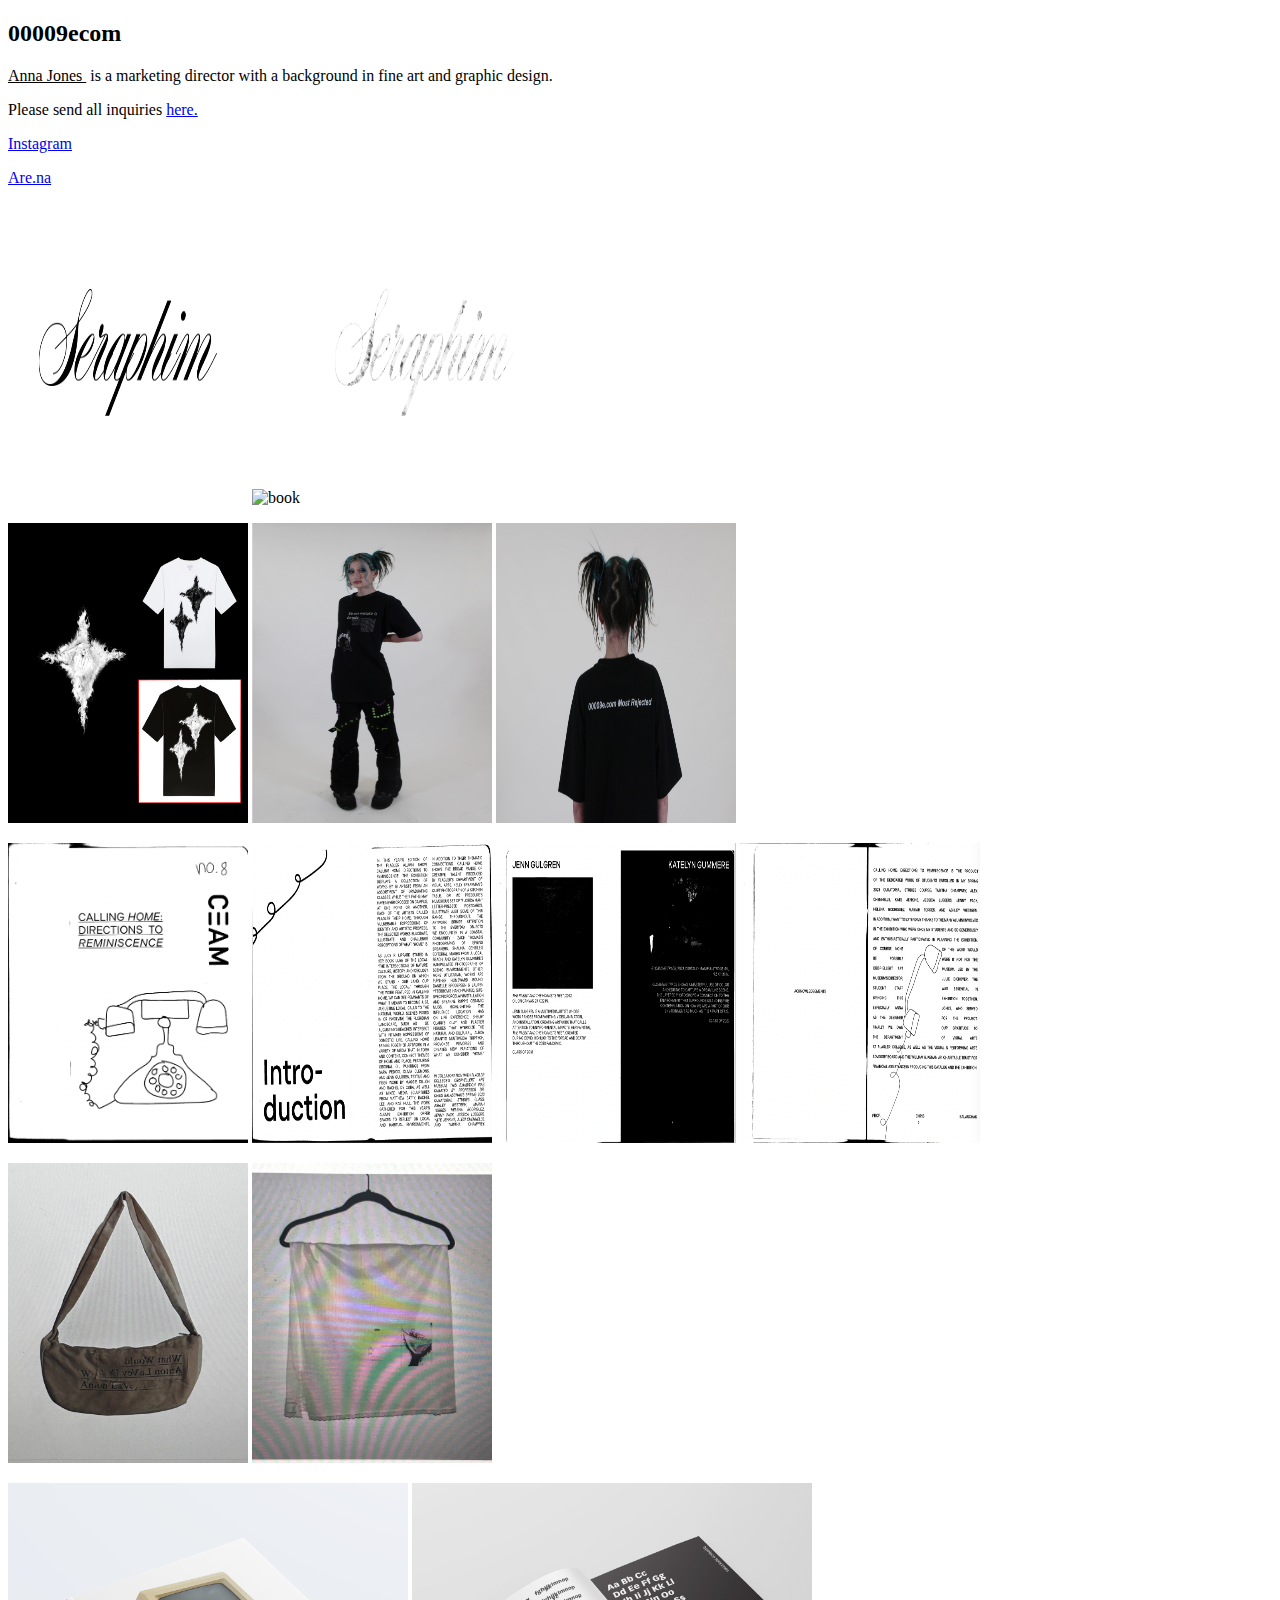
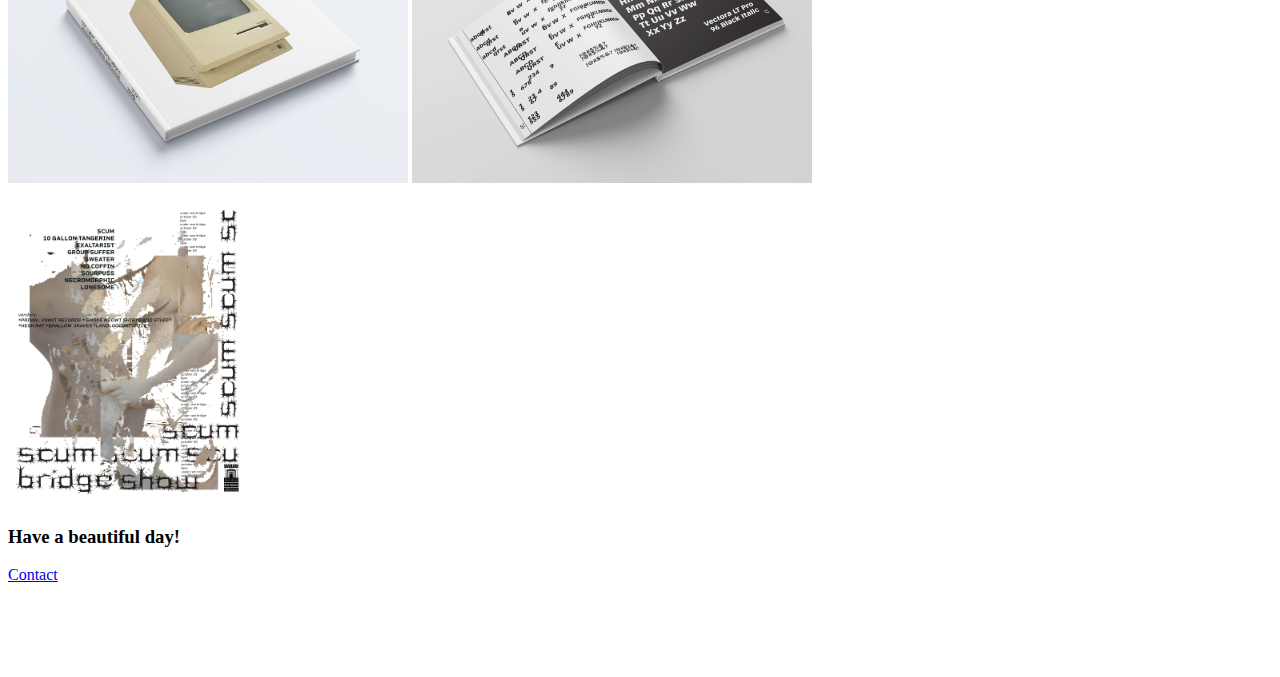
==== index.html @ f862a45a "Add files via upload" ====
<!doctype html>
<html>
<head>
	
	<!doctype html>
		<html lang="en-us" dir="ltr"> </html>
			
<head>
					
		<meta charset="UTF-8">
		<title>Anna Jones</title>
			<meta name = "Description" Content=" Anna Jones Portfolio">
																	   
   				<link href = "main.css" rel="stylesheet" >
				<link rel = "icon" href="favicon.ico" > 
 				<script src = "my-javascript-file.js" > </script>
	</head>

<body>
	
	<h2> 00009ecom </h2>
	
	<p> <u> Anna Jones&nbsp;</u>
	is a marketing director with a background in fine art and graphic design. </p>

<p> 
	
	Please send all inquiries <a href="mailto:00009ecom@gmail.com">here.</a>
	
</p> 
	
<p>
	
	<a href="https://www.instagram.com/00009ecom/">Instagram</a>	
  </p>
		<p>
	
	<a href="https://www.are.na/anna-jones-cdzlnvwocbk/all">Are.na</a>	
  </p>									


	<img src="images/seraphimlogo-01.png" alt="book" width="240" height="300">	
	<img src="images/vinyldecal.pdf" alt="book" width="240" height="300">
	<img src="images/seraphimlogo-02.png" alt="book" width="240" height="300">
	
	
<p>	
	<img src="images/mostrejected.jpg" alt="mostrejecteddesign" width="240" height="300">
	<img src="images/ally.jpg" alt="model" width="240" height="300">
	<img src="images/ally2.jpg" alt="model2" width="240" height="300">
</p>
		
<p>	
	<img src="images/juriedalumni01.png" alt="book" width="240" height="300">	
	<img src="images/juriedalumni02.png" alt="book" width="240" height="300">
	<img src="images/juriedalumni03.png" alt="book" width="240" height="300">
	<img src="images/juriedalumni04.png" alt="book" width="240" height="300">
</p>
	
<p>	
	<img src="images/bag.jpg" alt="bag" width="240" height="300">	
	<img src="images/00009eskirt.jpg" alt="skirt" width="240" height="300">
</p>
	
	
<p>
	<img src="images/typefacebook.jpg" alt="book" width="400" height="300">
	<img src="images/typefacebook2.jpg" alt="book" width="400" height="300">
</p>	
		
<img src="images/scum bridgeshow.jpg" alt="bridgeshowposter" width="240" height="300">
	
	
<h3> 
	Have a beautiful day!
</h3> 
	

	<foot> 		
		
<p> 
	
	 <a href="mailto:00009ecom@gmail.com">Contact</a>
	
</p> 
		
		<img src="images/blank.png" alt="book" width="400" height="65">

</foot> 
	
</body>
</html>
---- main.css ----
/* CSS Document */
 <p style = "color:black;"> 


 <div> Block-level element </div>
				 <span> inline element </span>
 div{
			background:
			width:
			padding: 2000;	  }
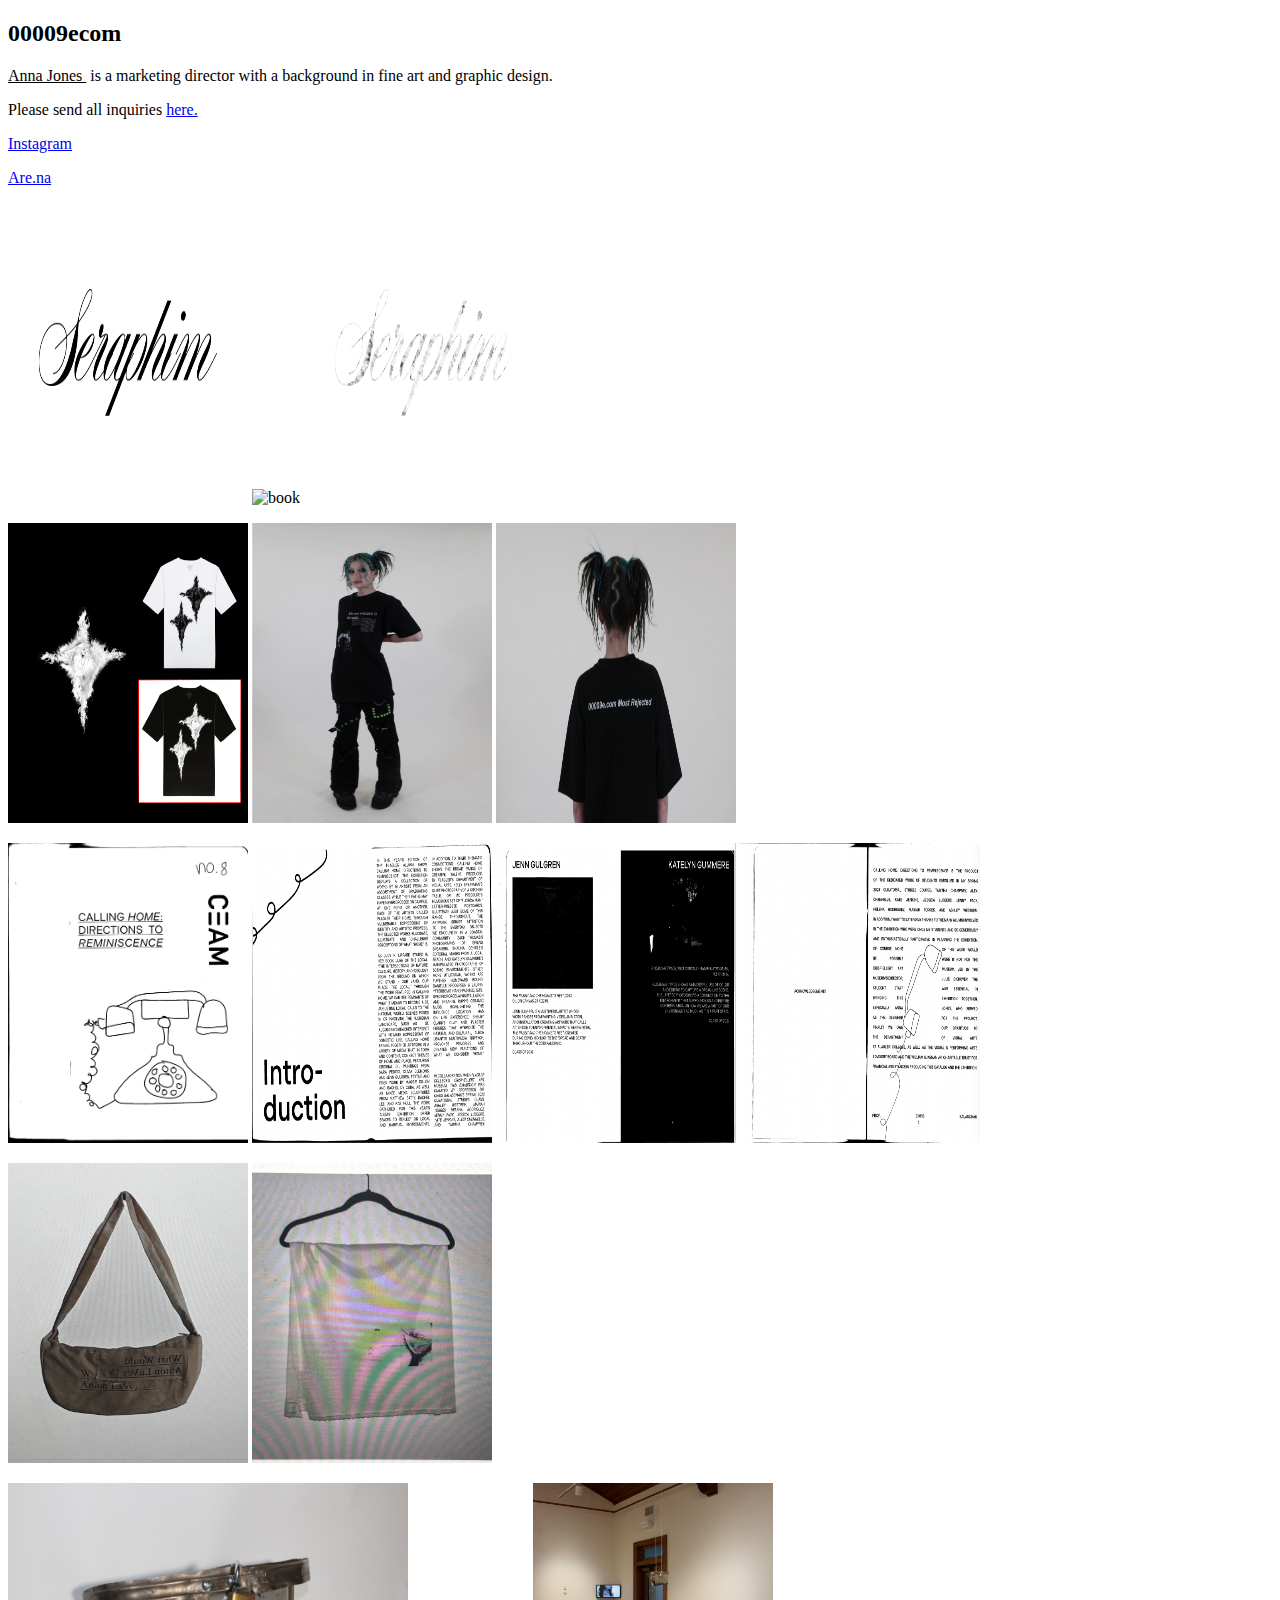
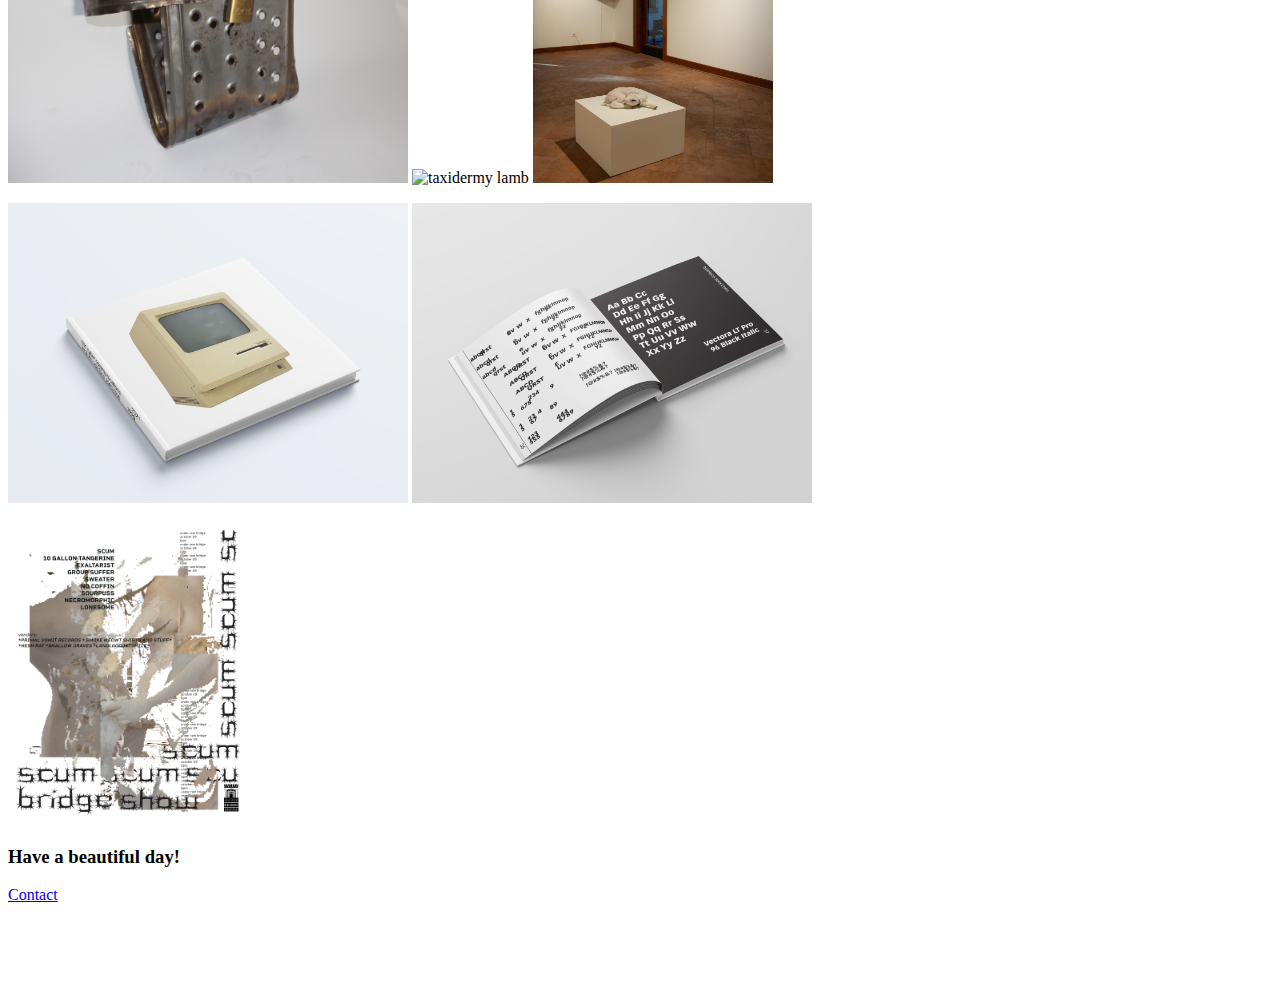
==== commit a5265c4c: "Add files via upload" ====
--- a/index.html
+++ b/index.html
@@ -62,6 +62,13 @@
 	<img src="images/00009eskirt.jpg" alt="skirt" width="240" height="300">
 </p>
 	
+<p>	
+	<img src="images/Chastitybelt.jpg" alt="taxidermy lamb" width="400" height="300">
+	<img src="images/lamb.png" alt="taxidermy lamb" width="290" height="300">
+	<img src="images/CEAM22_01.jpg" alt="CEAM B.A. Exhibtion" width="240" height="300">
+
+</p>
+	
 	
 <p>
 	<img src="images/typefacebook.jpg" alt="book" width="400" height="300">
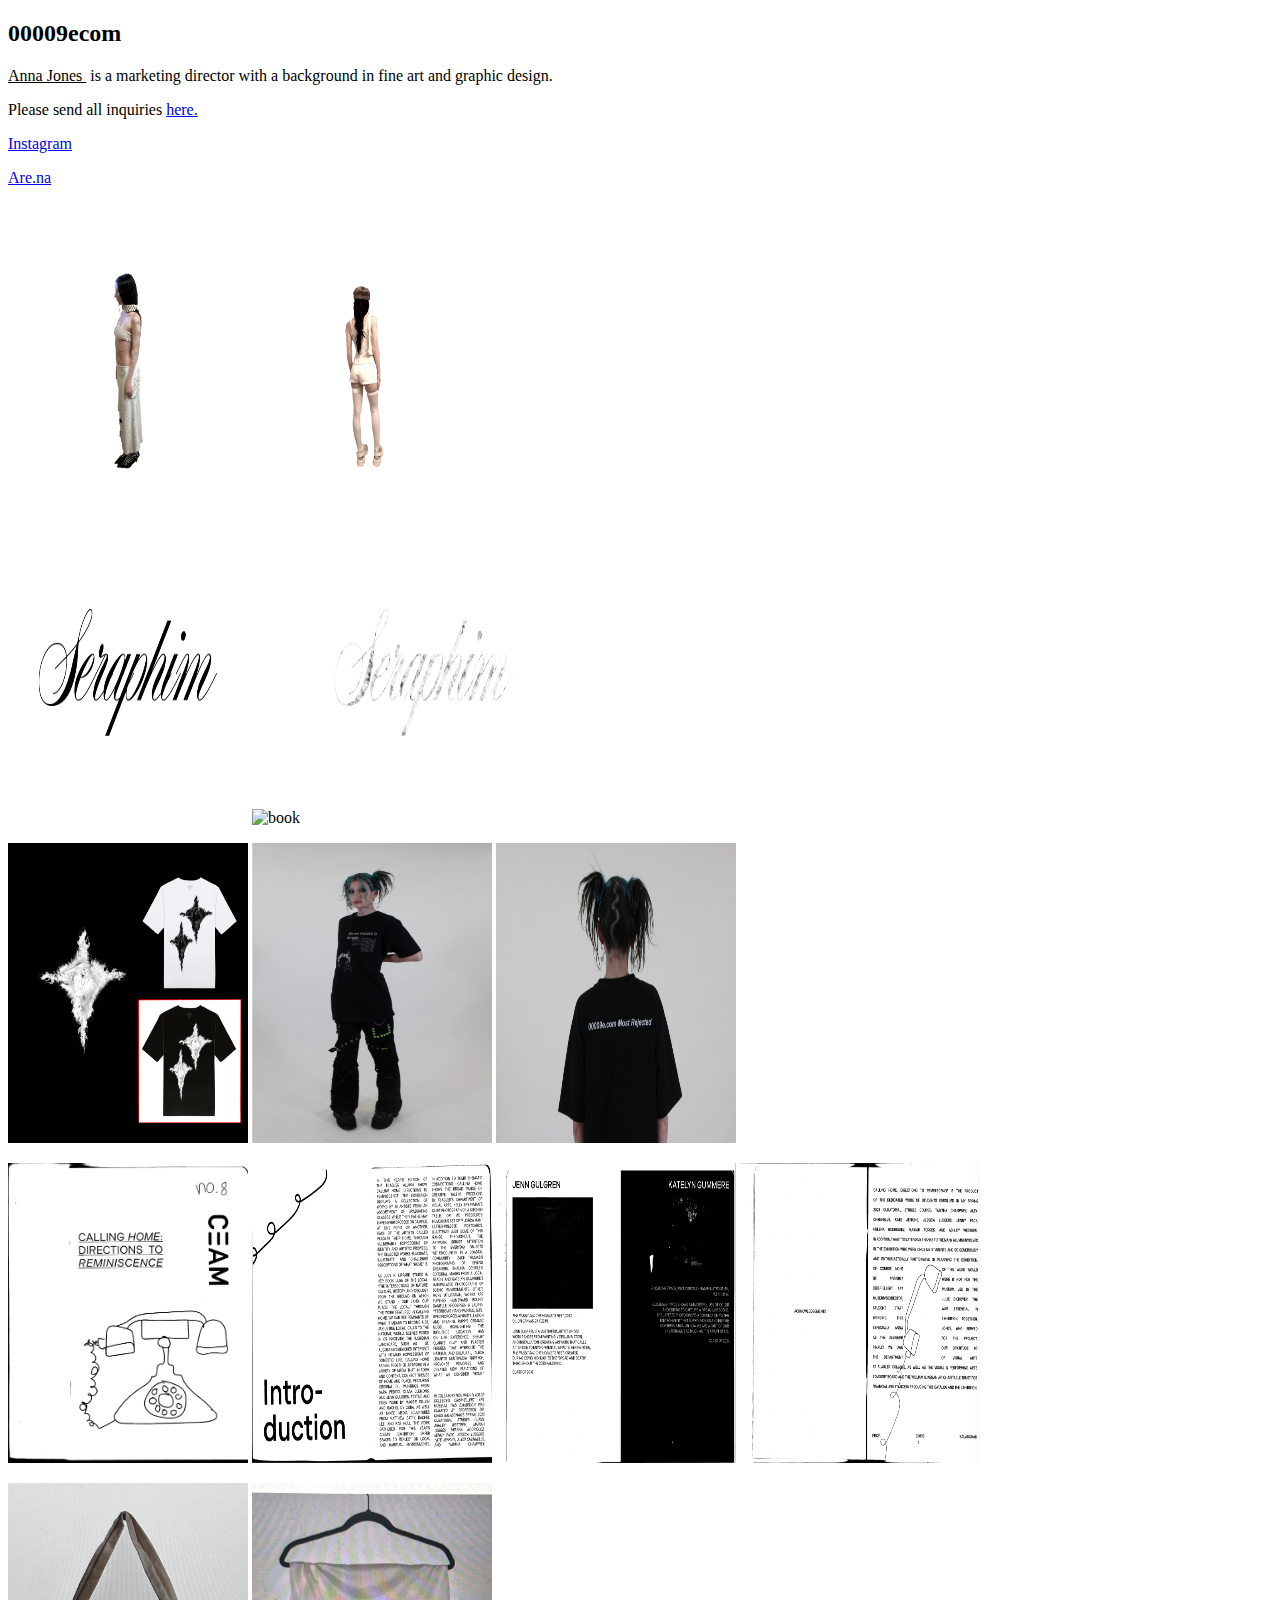
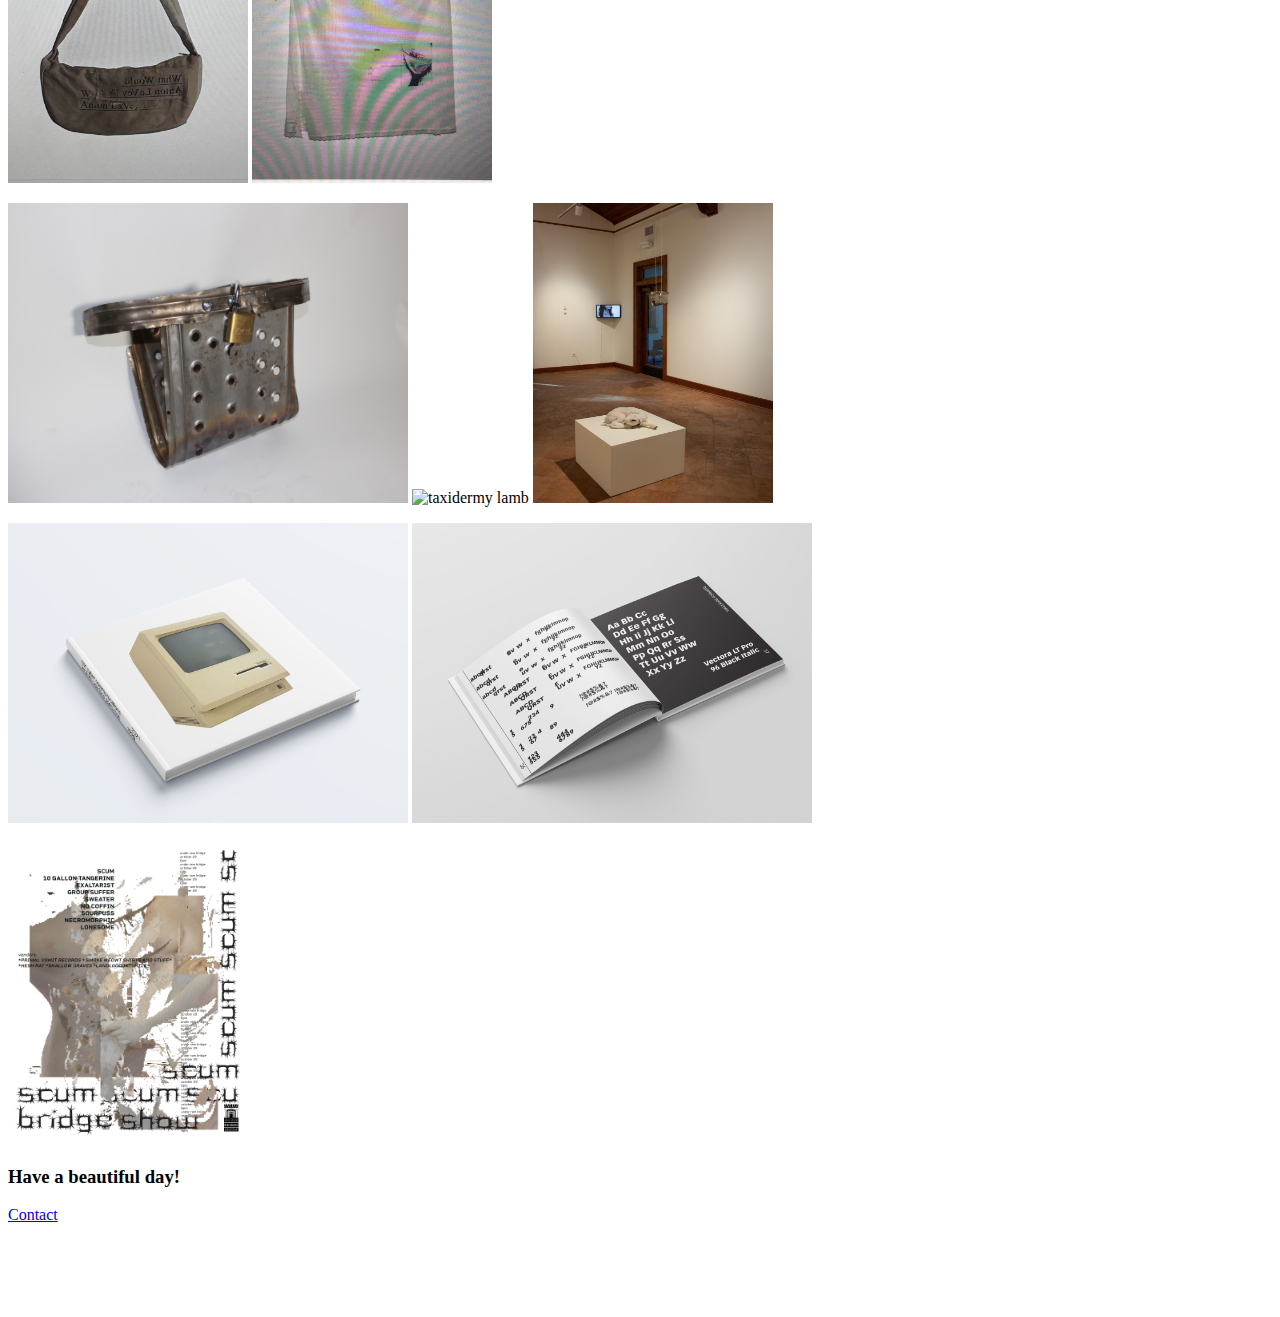
==== commit bd1bbdbd: "Add files via upload" ====
--- a/index.html
+++ b/index.html
@@ -37,7 +37,11 @@
 	
 	<a href="https://www.are.na/anna-jones-cdzlnvwocbk/all">Are.na</a>	
   </p>									
+<p>	
+	<img src="images/jonesA_project1part2_a.gif" alt="book" width="240" height="300">	
+	<img src="images/jonesA_project1part2_b.gif" alt="book" width="240" height="300">
 
+</p>
 
 	<img src="images/seraphimlogo-01.png" alt="book" width="240" height="300">	
 	<img src="images/vinyldecal.pdf" alt="book" width="240" height="300">
